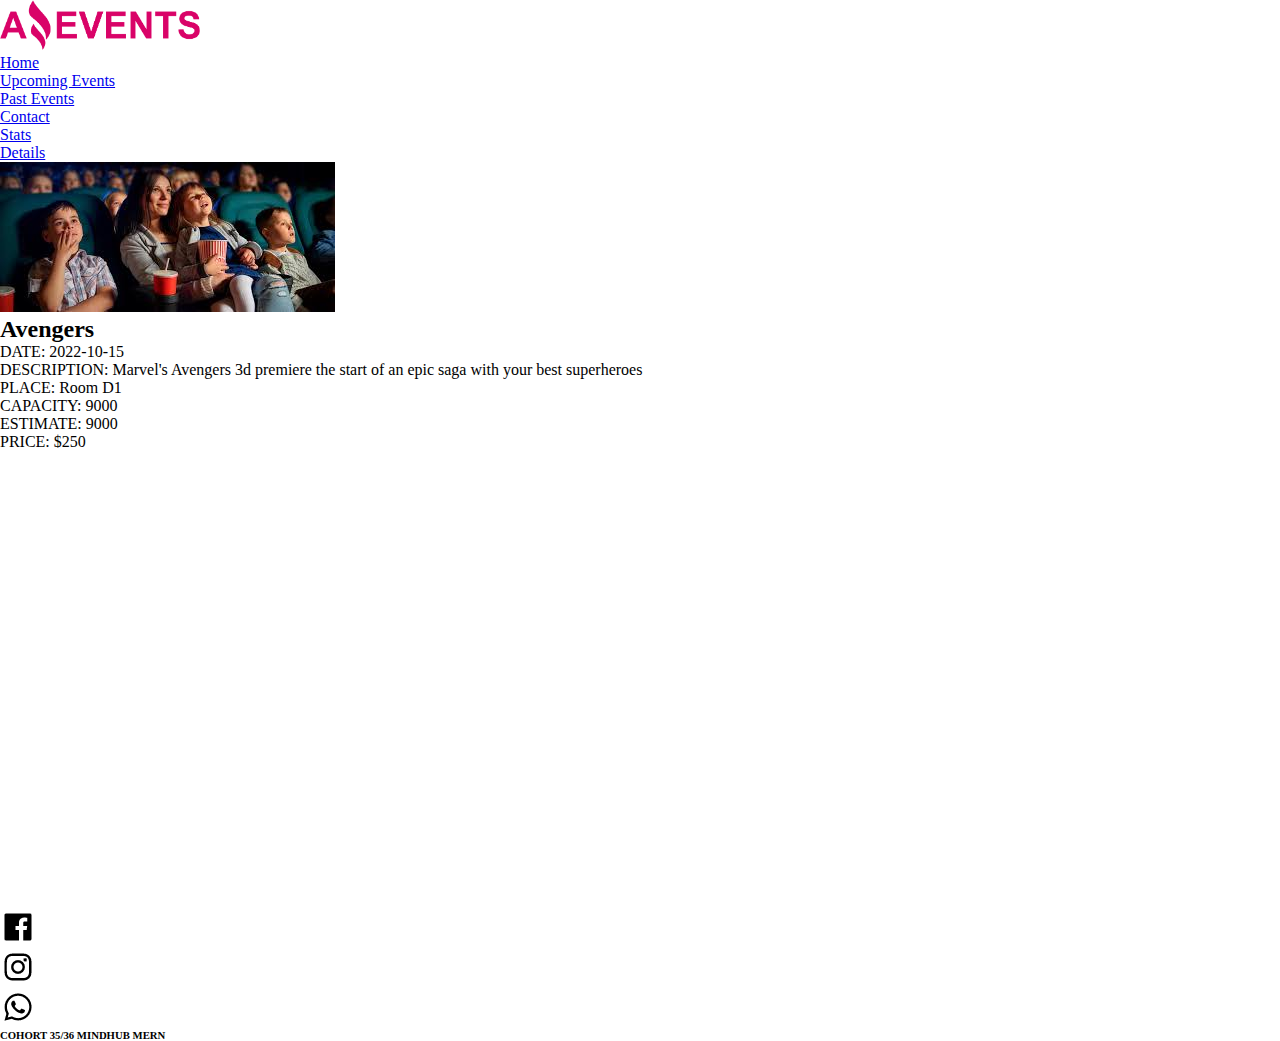
==== details.html @ d019f3e7 "A.E. Agregando carpeta de archivos" ====
<!doctype html>
<html lang="en">

<head>
  <meta charset="utf-8">
  <meta name="viewport" content="width=device-width, initial-scale=1">
  <title>Amazing Events</title>
  <link rel="stylesheet" href="./assets/style.css">
  <link href='https://unpkg.com/boxicons@2.1.4/css/boxicons.min.css' rel='stylesheet'>
  <link href="https://cdn.jsdelivr.net/npm/bootstrap@5.2.1/dist/css/bootstrap.min.css" rel="stylesheet"
    integrity="sha384-iYQeCzEYFbKjA/T2uDLTpkwGzCiq6soy8tYaI1GyVh/UjpbCx/TYkiZhlZB6+fzT" crossorigin="anonymous">
    <link rel="icon" type="image/x-icon" href="./assets/img/Logo-Amazing-Events.ico">
</head>

<body>
  <header>
    <ul class="nav justify-content-end bg-warning gap-3  px-5" id="UlNav">
      <li class="nav-item me-auto mt-1">
        <a class="nav-link" aria-current="page" href="#"><img src="./assets/img/Logo-Amazing-Events.png"
            style="height: 50px; width: 200px;" alt="Logo"></a>
      </li>
      <li class="nav-item border border-dark d-flex aling-items-center p-1 my-3 bg-warning shadow rounded">
        <a class="nav-link text-danger" href="./index.html">Home</a>
      </li>
      <li class="nav-item border border-dark d-flex aling-items-center p-1 my-3 bg-warning shadow rounded">
        <a class="nav-link text-danger" href="./upcoming-events.html">Upcoming Events</a>
      </li>
      <li class="nav-item border border-dark d-flex aling-items-center p-1 my-3 bg-warning shadow rounded">
        <a class="nav-link text-danger" href="./past-events.html">Past Events</a>
      </li>
      <li class="nav-item border border-dark d-flex aling-items-center p-1 my-3 bg-warning shadow rounded">
        <a class="nav-link text-danger" href="./contact.html">Contact</a>
      </li>
      <li class="nav-item border border-dark d-flex aling-items-center p-1 my-3 bg-warning shadow rounded">
        <a class="nav-link text-danger" href="./stats.html">Stats</a>
      </li>
      <li class="nav-item border border-dark d-flex aling-items-center p-1 my-3 bg-warning shadow rounded">
        <a class="nav-link text-danger" href="#">Details</a>
      </li>
    </ul>


    <nav class="navbar bg-warning fixed-top" id="MobileNav">
      <div class="container-fluid">
        <a class="navbar-brand px-2" href="#"><img src="./assets/img/Logo-Amazing-Events.png"
            style="height: 50px; width: 200px;" alt="Logo"></a>
        <button class="navbar-toggler" type="button" data-bs-toggle="offcanvas" data-bs-target="#offcanvasNavbar"
          aria-controls="offcanvasNavbar">
          <span class="navbar-toggler-icon"></span>
        </button>
        <div class="offcanvas offcanvas-end" tabindex="-1" id="offcanvasNavbar" aria-labelledby="offcanvasNavbarLabel">
          <div class="offcanvas-header bg-danger bg-opacity-75">
            <h5 class="offcanvas-title" id="offcanvasNavbarLabel">Amazing Events</h5>
            <button type="button" class="btn-close" data-bs-dismiss="offcanvas" aria-label="Close"></button>
          </div>
          <div class="offcanvas-body bg-opacity-50 bg-warning">
            <ul class="navbar-nav flex-grow-1 pe-4">
              <li class="nav-item">
                <a class="nav-link active" aria-current="page" href="./index.html">Home</a>
              </li>
              <li class="nav-item">
                <a class="nav-link" href="./upcoming-events.html">Upcoming Events</a>
              </li>
              <li class="nav-item">
                <a class="nav-link" href="./past-events.html">Past Events</a>
              </li>
              <li class="nav-item">
                <a class="nav-link" href="./contact.html">Contact</a>
              </li>
              <li class="nav-item">
                <a class="nav-link" href="./stats.html">Stats</a>
              </li>
              <li class="nav-item">
                <a class="nav-link" href="#">Details</a>
              </li>
            </ul>
            <div class="d-flex flex-wrap h-25 px-2 gap-3">
              <div class="d-flex">
                <input class="form-check-input p-2 " type="checkbox" value="" id="firstCheckbox">
                <label class="form-check-label" for="firstCheckbox">First checkbox</label>
              </div>
              <div class="d-flex">
                <input class="form-check-input p-2 " type="checkbox" value="" id="firstCheckbox">
                <label class="form-check-label" for="firstCheckbox">First checkbox</label>
              </div>
              <div class="d-flex">
                <input class="form-check-input p-2 " type="checkbox" value="" id="firstCheckbox">
                <label class="form-check-label" for="firstCheckbox">First checkbox</label>
              </div>
              <div class="d-flex">
                <input class="form-check-input p-2 " type="checkbox" value="" id="firstCheckbox">
                <label class="form-check-label" for="firstCheckbox">First checkbox</label>
              </div>
              <div class="d-flex">
                <input class="form-check-input p-2 " type="checkbox" value="" id="firstCheckbox">
                <label class="form-check-label" for="firstCheckbox">First checkbox</label>
              </div>
              <form class="d-flex" role="search">
                <input class="form-control me-2" type="search" placeholder="Search" aria-label="Search">
                <button class="btn btn-outline-success" type="submit">Search</button>
              </form>

            </div>
          </div>
        </div>
      </div>
    </nav>
  </header>

  <main class="container-fluid p-4" style="height: 83vh;" id="DetailsM">
    <div class="d-flex flex-row justify-content-center aling-items-center flex-wrap SizeMayor p-2" style="height: 60vh;">
      <div class=" d-flex aling-items-center justify-content-center container-fluid p-2"><img class="img-fluid" src="./assets/img/cinema.jpg" alt="cinema"></div>
      <div class=" d-flex justify-content-center aling-items-center gap-3 Size p-2 container-fluid">
        <div ><h2 class="border-bottom border-warning">Avengers</h2></div>
        <div class="d-flex flex-column  SizeP text-aling">
          <p><span class="fw-bold border-bottom border-warning">DATE:</span> 2022-10-15</p>
          <p><span class="fw-bold border-bottom border-warning">DESCRIPTION:</span> Marvel's Avengers 3d premiere the start of an epic saga with your best superheroes</p>
          <p><span class="fw-bold border-bottom border-warning">PLACE:</span> Room D1</p>
          <p><span class="fw-bold border-bottom border-warning">CAPACITY:</span> 9000</p>
          <p><span class="fw-bold border-bottom border-warning">ESTIMATE:</span> 9000</p>
          <p><span class="fw-bold border-bottom border-warning">PRICE:</span> $250</p>
        </div>
      </div>
    </div>
    
  </main>

  <footer>
    <div class="d-flex bg-danger bg-opacity-25 p-4 justify-content-between" id="Footer">
      <div class="d-flex justify-content-start gap-3 SecondDiv">
        <div class="bg-secondary  rounded"><img src="./assets/img/facebook-square-logo-36.ico"><a href="#"></a>
        </div>
        <div class="bg-secondary  rounded"><img src="./assets/img/instagram-logo-36.ico"><a href="#"></a></div>
        <div class="bg-secondary  rounded"><img src="./assets/img/whatsapp-logo-36.ico"><a href="#"></a></div>
      </div>

      <h6 class="mb-0">COHORT 35/36 MINDHUB MERN</h6>
    </div>
  </footer>









  <script src="https://cdn.jsdelivr.net/npm/bootstrap@5.2.1/dist/js/bootstrap.bundle.min.js"
    integrity="sha384-u1OknCvxWvY5kfmNBILK2hRnQC3Pr17a+RTT6rIHI7NnikvbZlHgTPOOmMi466C8"
    crossorigin="anonymous"></script>
</body>

</html>
---- assets/style.css ----
.card-img-top{
    height:275px ;
    width: 445px ;
}
* {
 margin: 0;
 padding: 0;
}
.card-body{
    display: flex;
    flex-direction: column;
    justify-content: space-between;
    gap: .5rem;
    height: 270px;
    width: 270px;
}
.card-text{
    margin: 0;
}
.card-title{
    margin: 0;
}
.inner{
    overflow: hidden;
}
.inner img {
    transition: all 1.5s ease;
}
.inner:hover img{
    transform: scale(1.5);
}
#CardContainer{
    display: flex;
    flex-grow: 1;
    flex-wrap: wrap ;
    width: 100%;
    padding: 5rem;
    justify-content: center;
    align-items: center;
    gap: 1.5rem;
}
.card{
    border-radius: 2rem !important;
}
.Sizing{
    flex-direction: column;
    height: 90vh;
    width: 80vw;
    padding: .5rem 0rem;
    gap: 3rem;
}
.SizingDiv{
    width: 100%;
    height: auto;
}
/* .SizeMayor{
    width: 100%;
    height: 100%;
} */
/* .Size{
    width: 50%;
    height: 100%;
} */
.SizingLast{
    margin: 4rem 0rem;
    height: 80vh;
}


/* .Size1 img{

} */
@media (min-width: 1050px) {
    #MobileNav{
        display: none;
    }
/*     #UlNav{
        display: none;
    }
 */
}
@media (max-width:1050px) {
    #UlNav{
        display: none;
    }
    #DetailsM{
        margin-top: 5rem;
    }
    .Sizing{
        margin-top: 5rem;
    }
    
}
@media (min-width: 950px) {

    #CheckBody{
        display: none !important;
    }    
}
@media (max-width: 795) {
    .SizeMayor{
        flex-direction: column;

    }
    .Size{
        display: flex;
        flex-direction: row;
    }
    .SizeP{
        flex-direction: row;
    }
}
    @media (max-width: 600px) {
        .Sizing{
            margin-top: 5rem;
            width: 90vw;
            height: 85vh;
        }
        
    }

@media (max-width: 440px ){
    #Footer{
        flex-direction: column;
        justify-content: center;
        align-items: center;
        gap: .5rem;
    }
    .SecondDiv{
        justify-content: center;
        align-items: center;
    }
    #CardContainer{
        padding: 0;
    }
}
@media (max-width: 465px ){
    #CardContainer{
        flex-direction: column;
        padding: 3rem 0rem;
    }
    .Sizing{
        margin-top: 5rem;
        width: 90vw;
        height: 80vh;
    }
    #butFour{
        justify-content: center !important;
    }
}
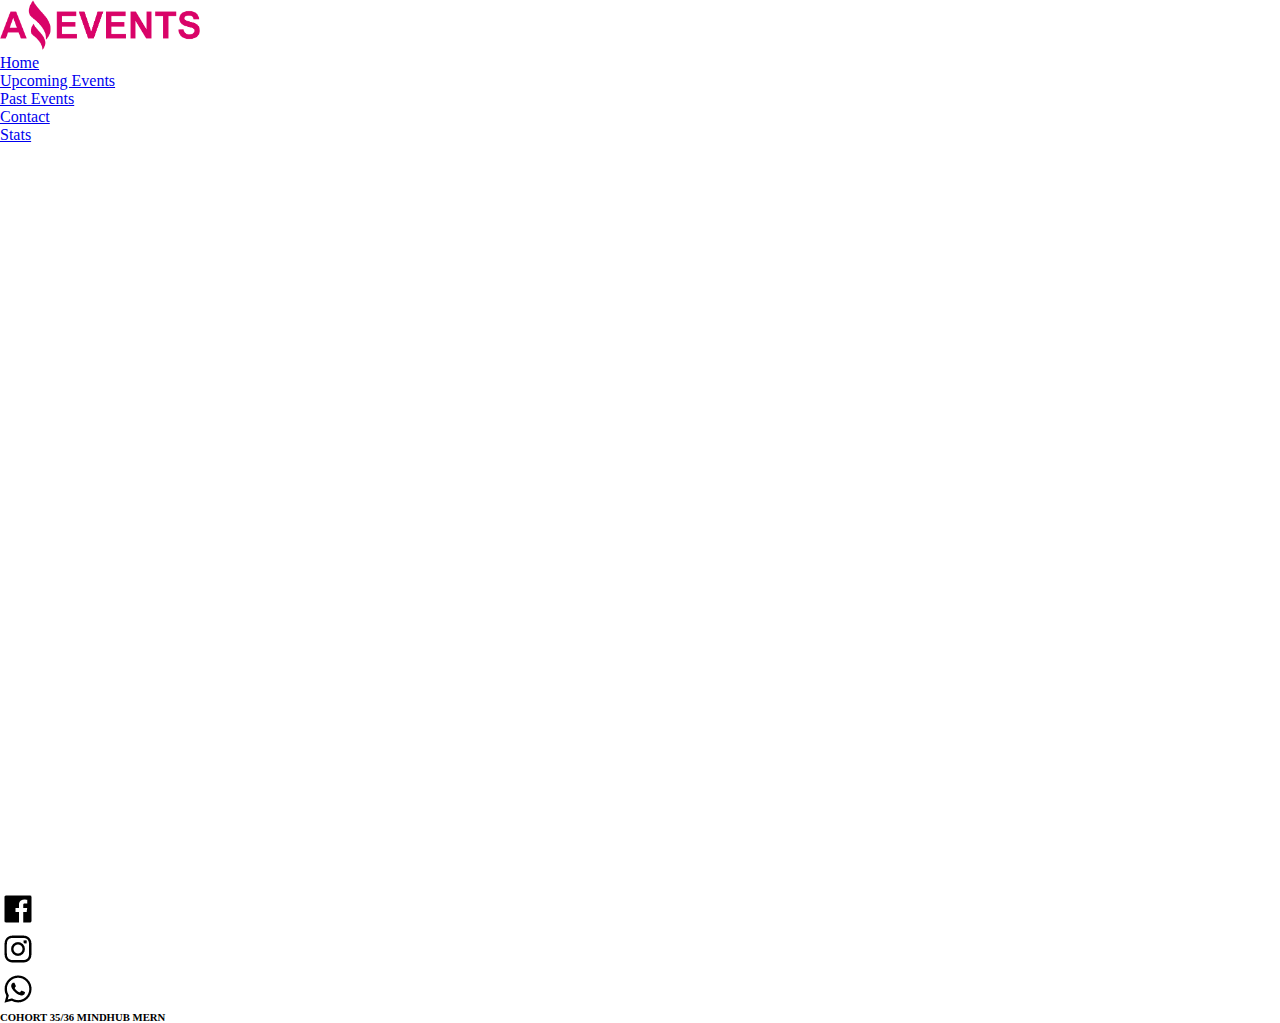
==== commit 7c02296f: "Finalizo la tarea y entrego task3 completa" ====
--- a/details.html
+++ b/details.html
@@ -34,9 +34,6 @@
       <li class="nav-item border border-dark d-flex aling-items-center p-1 my-3 bg-warning shadow rounded">
         <a class="nav-link text-danger" href="./stats.html">Stats</a>
       </li>
-      <li class="nav-item border border-dark d-flex aling-items-center p-1 my-3 bg-warning shadow rounded">
-        <a class="nav-link text-danger" href="#">Details</a>
-      </li>
     </ul>
 
 
@@ -70,37 +67,8 @@
               <li class="nav-item">
                 <a class="nav-link" href="./stats.html">Stats</a>
               </li>
-              <li class="nav-item">
-                <a class="nav-link" href="#">Details</a>
-              </li>
+
             </ul>
-            <div class="d-flex flex-wrap h-25 px-2 gap-3">
-              <div class="d-flex">
-                <input class="form-check-input p-2 " type="checkbox" value="" id="firstCheckbox">
-                <label class="form-check-label" for="firstCheckbox">First checkbox</label>
-              </div>
-              <div class="d-flex">
-                <input class="form-check-input p-2 " type="checkbox" value="" id="firstCheckbox">
-                <label class="form-check-label" for="firstCheckbox">First checkbox</label>
-              </div>
-              <div class="d-flex">
-                <input class="form-check-input p-2 " type="checkbox" value="" id="firstCheckbox">
-                <label class="form-check-label" for="firstCheckbox">First checkbox</label>
-              </div>
-              <div class="d-flex">
-                <input class="form-check-input p-2 " type="checkbox" value="" id="firstCheckbox">
-                <label class="form-check-label" for="firstCheckbox">First checkbox</label>
-              </div>
-              <div class="d-flex">
-                <input class="form-check-input p-2 " type="checkbox" value="" id="firstCheckbox">
-                <label class="form-check-label" for="firstCheckbox">First checkbox</label>
-              </div>
-              <form class="d-flex" role="search">
-                <input class="form-control me-2" type="search" placeholder="Search" aria-label="Search">
-                <button class="btn btn-outline-success" type="submit">Search</button>
-              </form>
-
-            </div>
           </div>
         </div>
       </div>
@@ -108,21 +76,6 @@
   </header>
 
   <main class="container-fluid p-4" style="height: 83vh;" id="DetailsM">
-    <div class="d-flex flex-row justify-content-center aling-items-center flex-wrap SizeMayor p-2" style="height: 60vh;">
-      <div class=" d-flex aling-items-center justify-content-center container-fluid p-2"><img class="img-fluid" src="./assets/img/cinema.jpg" alt="cinema"></div>
-      <div class=" d-flex justify-content-center aling-items-center gap-3 Size p-2 container-fluid">
-        <div ><h2 class="border-bottom border-warning">Avengers</h2></div>
-        <div class="d-flex flex-column  SizeP text-aling">
-          <p><span class="fw-bold border-bottom border-warning">DATE:</span> 2022-10-15</p>
-          <p><span class="fw-bold border-bottom border-warning">DESCRIPTION:</span> Marvel's Avengers 3d premiere the start of an epic saga with your best superheroes</p>
-          <p><span class="fw-bold border-bottom border-warning">PLACE:</span> Room D1</p>
-          <p><span class="fw-bold border-bottom border-warning">CAPACITY:</span> 9000</p>
-          <p><span class="fw-bold border-bottom border-warning">ESTIMATE:</span> 9000</p>
-          <p><span class="fw-bold border-bottom border-warning">PRICE:</span> $250</p>
-        </div>
-      </div>
-    </div>
-    
   </main>
 
   <footer>
@@ -144,8 +97,9 @@
 
 
 
-
-
+  <script src="./js/main.js"></script>
+  <script src="./js/data.js"></script>
+  <script src="./js/details.js"></script>
   <script src="https://cdn.jsdelivr.net/npm/bootstrap@5.2.1/dist/js/bootstrap.bundle.min.js"
     integrity="sha384-u1OknCvxWvY5kfmNBILK2hRnQC3Pr17a+RTT6rIHI7NnikvbZlHgTPOOmMi466C8"
     crossorigin="anonymous"></script>
--- a/assets/style.css
+++ b/assets/style.css
@@ -6,6 +6,7 @@
  margin: 0;
  padding: 0;
 }
+
 .card-body{
     display: flex;
     flex-direction: column;
@@ -89,7 +90,10 @@
     .Sizing{
         margin-top: 5rem;
     }
-    
+    .js-contain{
+        margin-top: 5rem;
+        margin-bottom: -3rem;
+    }
 }
 @media (min-width: 950px) {
 
@@ -116,7 +120,10 @@
             width: 90vw;
             height: 85vh;
         }
-        
+        .js-contain-so{
+            flex-wrap: wrap;
+            flex-grow: 1;
+        }
     }
 
 @media (max-width: 440px ){
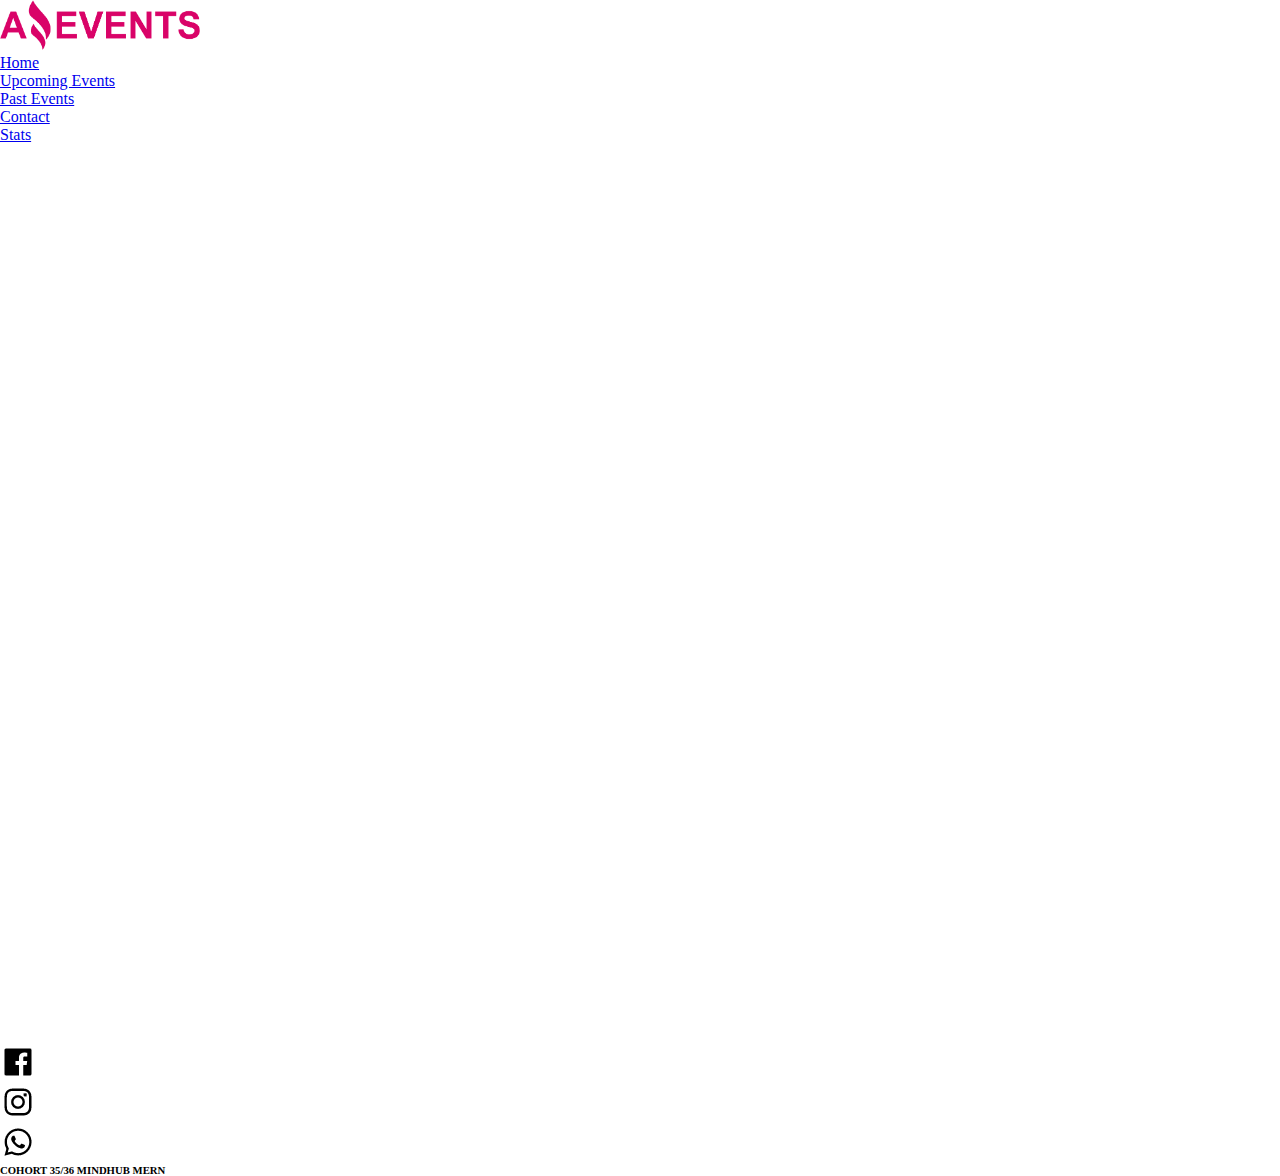
==== commit 7513b28c: "Task4 terminada" ====
--- a/details.html
+++ b/details.html
@@ -75,7 +75,7 @@
     </nav>
   </header>
 
-  <main class="container-fluid p-4" style="height: 83vh;" id="DetailsM">
+  <main class="container-fluid p-4" style="height: 100vh;" id="DetailsM">
   </main>
 
   <footer>
--- a/assets/style.css
+++ b/assets/style.css
@@ -1,3 +1,10 @@
+.altura{
+    height: 700px;
+    
+}
+.bajar{
+    margin-top: 430px;
+}
 .card-img-top{
     height:275px ;
     width: 445px ;
@@ -94,9 +101,12 @@
         margin-top: 5rem;
         margin-bottom: -3rem;
     }
+    .bajar{
+        margin-top: 500px ;
+    }
 }
 @media (min-width: 950px) {
-
+   
     #CheckBody{
         display: none !important;
     }    
@@ -113,7 +123,16 @@
     .SizeP{
         flex-direction: row;
     }
+    .bajar{
+        margin-top: 500px ;
+    }
+    
 }
+@media (max-width: 769px) {
+    .bajar{
+        margin-top: 600px;
+
+    }}
     @media (max-width: 600px) {
         .Sizing{
             margin-top: 5rem;
@@ -140,6 +159,9 @@
     #CardContainer{
         padding: 0;
     }
+    .bajar{
+        margin-top: 650px;
+    }
 }
 @media (max-width: 465px ){
     #CardContainer{
@@ -154,4 +176,9 @@
     #butFour{
         justify-content: center !important;
     }
+}
+@media (max-width: 325px ){
+    .bajar{
+       margin-top:  700px;
+    }
 }